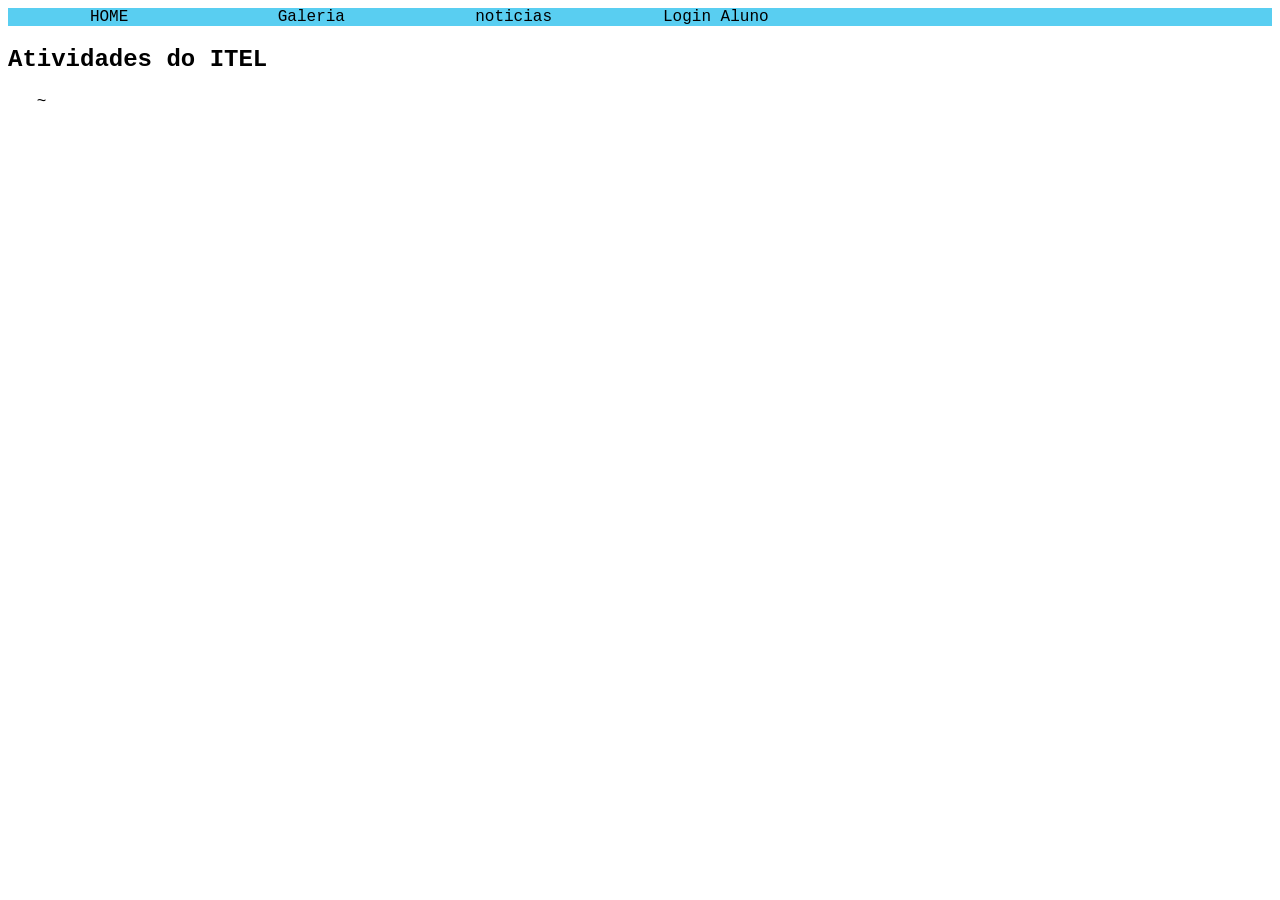
==== atividades.html @ e7331a4b "Os arquivos do site" ====
<!DOCTYPE html>
<html lang="pt-br">
<head>
    <meta charset="UTF-8">
    <link rel="stylesheet" href="style.css">
    <meta name="viewport" content="width=device-width, initial-scale=1.0">
    <title>Atividades</title>
</head>
<body>
    <nav id="navbar">
                <a href="index.html">HOME</a>
                <a href="Galeria.html">Galeria</a>
                <a href="noticias.html">noticias</a>
                <a href="loginAluno.html">Login Aluno</a>
        <img src="img/oficial.png" alt="" class="logo">
    </nav>
    <section>
        <h1>Atividades do ITEL</h1>
        <img src="img/1764450599_692b61271ded6.jpg" alt="" class="imge">
        <img src="img/1764451006_692b62bebff35.jpg" alt="" class="imge">
        <img src="img/1764451888_692b66301a227.jpg" alt="" class="imge">
        ~<img src="img/1764452134_692b67260e313.jpg" alt="" class="imge">
        <img src="img/1764452134_692b67260ebe9.jpg" alt="" class="imge">
    </section>
</body>
</html>
---- style.css ----
#navbar{
    background-color: rgb(89, 206, 241);
    margin: 0;
    display: flex;
    flex-direction: row;
    width: 100%;
    align-items:center;
}
*{
    font-family: 'Courier New', Courier, monospace;
}
a{
    text-decoration:none;
    color: black;
    width: 16%;
    text-align: center;
}
ul{
    list-style-type: none;
    display: inline-block;
}
li{
    padding: 5px;
}
.curso{
    background-color: rgb(69, 137, 238);
    display: block;
    text-align: center;
    padding: 20px;
    border-radius:20px ;
}
.imgc{
    width: 150px;
}
.login{
    background-color: rgb(69, 137, 238);
    text-align: left;
    margin: 10px;
    width: 250px;
    padding: 20px;
    border-radius: 20px;

}
.chek{
    border-radius: 30px;
    color: rgb(69, 137, 238);
    text-align: center;
}
.chekb{
    height: 90px;
}
footer{
    background: rgb(36, 99, 151);
    text-align: center;

}
.logo{
    width: 20%;

}
p{
    text-align: center;
    margin: 20px 70px 20px 70px ;
}
.imge{
    width: 80%;
}
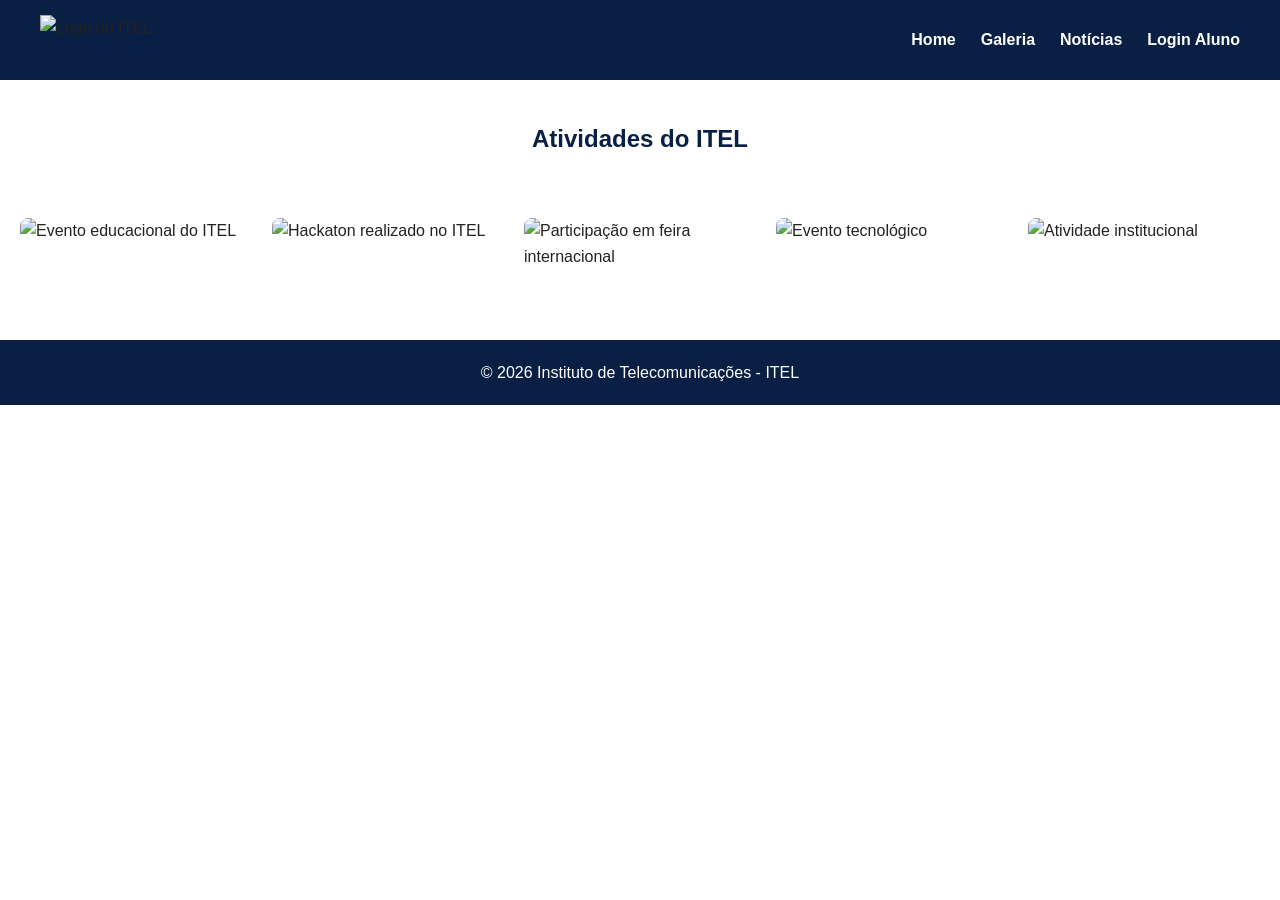
==== commit b7069f4d: "Add files via upload" ====
--- a/atividades.html
+++ b/atividades.html
@@ -1,26 +1,55 @@
-<!DOCTYPE html>
-<html lang="pt-br">
-<head>
-    <meta charset="UTF-8">
-    <link rel="stylesheet" href="style.css">
-    <meta name="viewport" content="width=device-width, initial-scale=1.0">
-    <title>Atividades</title>
-</head>
-<body>
-    <nav id="navbar">
-                <a href="index.html">HOME</a>
-                <a href="Galeria.html">Galeria</a>
-                <a href="noticias.html">noticias</a>
-                <a href="loginAluno.html">Login Aluno</a>
-        <img src="img/oficial.png" alt="" class="logo">
-    </nav>
-    <section>
-        <h1>Atividades do ITEL</h1>
-        <img src="img/1764450599_692b61271ded6.jpg" alt="" class="imge">
-        <img src="img/1764451006_692b62bebff35.jpg" alt="" class="imge">
-        <img src="img/1764451888_692b66301a227.jpg" alt="" class="imge">
-        ~<img src="img/1764452134_692b67260e313.jpg" alt="" class="imge">
-        <img src="img/1764452134_692b67260ebe9.jpg" alt="" class="imge">
-    </section>
-</body>
+<!DOCTYPE html>
+<html lang="pt">
+<head>
+    <meta charset="UTF-8">
+    <meta name="viewport" content="width=device-width, initial-scale=1.0">
+    <title>Atividades - ITEL</title>
+
+    <link rel="stylesheet" href="style.css">
+</head>
+
+<body>
+
+<header>
+    <nav id="navbar">
+
+        <img src="img/oficial.png" alt="Logo do ITEL" class="logo">
+
+        <ul class="menu">
+            <li><a href="index.html">Home</a></li>
+            <li><a href="galeria.html">Galeria</a></li>
+            <li><a href="noticias.html">Notícias</a></li>
+            <li><a href="loginAluno.html">Login Aluno</a></li>
+        </ul>
+
+    </nav>
+</header>
+
+
+<main>
+
+<section class="atividades">
+
+    <h1>Atividades do ITEL</h1>
+
+    <div class="galeria-atividades">
+
+        <img src="img/1764450599_692b61271ded6.jpg" alt="Evento educacional do ITEL">
+        <img src="img/1764451006_692b62bebff35.jpg" alt="Hackaton realizado no ITEL">
+        <img src="img/1764451888_692b66301a227.jpg" alt="Participação em feira internacional">
+        <img src="img/1764452134_692b67260e313.jpg" alt="Evento tecnológico">
+        <img src="img/1764452134_692b67260ebe9.jpg" alt="Atividade institucional">
+
+    </div>
+
+</section>
+
+</main>
+
+
+<footer>
+<p>© 2026 Instituto de Telecomunicações - ITEL</p>
+</footer>
+
+</body>
 </html>
--- a/style.css
+++ b/style.css
@@ -1,67 +1,234 @@
-#navbar{
-    background-color: rgb(89, 206, 241);
-    margin: 0;
-    display: flex;
-    flex-direction: row;
-    width: 100%;
-    align-items:center;
-}
-*{
-    font-family: 'Courier New', Courier, monospace;
-}
-a{
-    text-decoration:none;
-    color: black;
-    width: 16%;
-    text-align: center;
-}
-ul{
-    list-style-type: none;
-    display: inline-block;
-}
-li{
-    padding: 5px;
-}
-.curso{
-    background-color: rgb(69, 137, 238);
-    display: block;
-    text-align: center;
-    padding: 20px;
-    border-radius:20px ;
-}
-.imgc{
-    width: 150px;
-}
-.login{
-    background-color: rgb(69, 137, 238);
-    text-align: left;
-    margin: 10px;
-    width: 250px;
-    padding: 20px;
-    border-radius: 20px;
-
-}
-.chek{
-    border-radius: 30px;
-    color: rgb(69, 137, 238);
-    text-align: center;
-}
-.chekb{
-    height: 90px;
-}
-footer{
-    background: rgb(36, 99, 151);
-    text-align: center;
-
-}
-.logo{
-    width: 20%;
-
-}
-p{
-    text-align: center;
-    margin: 20px 70px 20px 70px ;
-}
-.imge{
-    width: 80%;
+*{
+margin:0;
+padding:0;
+box-sizing:border-box;
+font-family:Arial, Helvetica, sans-serif;
+}
+
+body{
+background-color:#ffffff;
+color:#222;
+line-height:1.6;
+}
+
+/* NAVBAR */
+
+#navbar{
+display:flex;
+justify-content:space-between;
+align-items:center;
+padding:15px 40px;
+background-color:#0a1f44;
+}
+
+.menu{
+list-style:none;
+display:flex;
+gap:25px;
+}
+
+.menu a{
+text-decoration:none;
+color:white;
+font-weight:bold;
+transition:0.3s;
+}
+
+.menu a:hover{
+color:#00b4ff;
+}
+
+.logo{
+height:50px;
+}
+
+/* TITULOS */
+
+h1{
+text-align:center;
+margin:40px 0;
+color:#0a1f44;
+}
+
+h2{
+text-align:center;
+margin-bottom:20px;
+color:#0a1f44;
+}
+
+/* APRESENTAÇÃO */
+
+#apresentacao{
+text-align:center;
+padding:40px;
+max-width:900px;
+margin:auto;
+}
+
+/* CURSOS */
+
+#cursos{
+padding:40px;
+}
+
+#cursos .curso{
+text-align:center;
+}
+
+#cursos{
+display:flex;
+justify-content:center;
+gap:40px;
+flex-wrap:wrap;
+}
+
+.curso img{
+width:250px;
+border-radius:8px;
+transition:0.3s;
+}
+
+.curso img:hover{
+transform:scale(1.05);
+}
+
+/* PARCEIROS */
+
+#parceiros{
+padding:40px;
+text-align:center;
+}
+
+.parceiros-logos{
+display:flex;
+justify-content:center;
+flex-wrap:wrap;
+gap:25px;
+margin-top:20px;
+}
+
+.parceiros-logos img{
+height:60px;
+transition:0.3s;
+}
+
+.parceiros-logos img:hover{
+transform:scale(1.1);
+}
+
+/* GALERIA */
+
+.grid-galeria{
+display:grid;
+grid-template-columns:repeat(auto-fit,minmax(250px,1fr));
+gap:20px;
+padding:40px;
+}
+
+.grid-galeria img{
+width:100%;
+border-radius:8px;
+transition:0.3s;
+}
+
+.grid-galeria img:hover{
+transform:scale(1.05);
+}
+
+/* NOTICIAS */
+
+.noticias{
+padding:40px;
+max-width:900px;
+margin:auto;
+}
+
+.noticia{
+margin-bottom:40px;
+}
+
+.noticia img{
+width:100%;
+border-radius:8px;
+margin-bottom:10px;
+}
+
+/* FORMULÁRIO */
+
+form{
+max-width:400px;
+margin:auto;
+display:flex;
+flex-direction:column;
+gap:10px;
+padding:30px;
+}
+
+input, textarea{
+padding:10px;
+border:1px solid #ccc;
+border-radius:5px;
+}
+
+button{
+padding:12px;
+border:none;
+background-color:#0a1f44;
+color:white;
+font-weight:bold;
+border-radius:5px;
+cursor:pointer;
+transition:0.3s;
+}
+
+button:hover{
+background-color:#00b4ff;
+}
+
+/* FOOTER */
+
+footer{
+margin-top:50px;
+padding:20px;
+text-align:center;
+background-color:#0a1f44;
+color:white;
+}
+
+/* RESPONSIVO */
+
+@media(max-width:768px){
+
+#navbar{
+flex-direction:column;
+gap:10px;
+}
+
+.menu{
+flex-direction:column;
+align-items:center;
+}
+
+#cursos{
+flex-direction:column;
+align-items:center;
+}
+
+}
+.atividades .galeria-atividades{
+  display: grid;
+  grid-template-columns: repeat(auto-fit, minmax(200px, 1fr));
+  gap: 20px;
+  padding: 20px;
+}
+
+.atividades .galeria-atividades img{
+  width: 100%;
+  height: auto;
+  border-radius: 8px;
+  transition: transform 0.3s;
+}
+
+.atividades .galeria-atividades img:hover{
+  transform: scale(1.05);
 }
